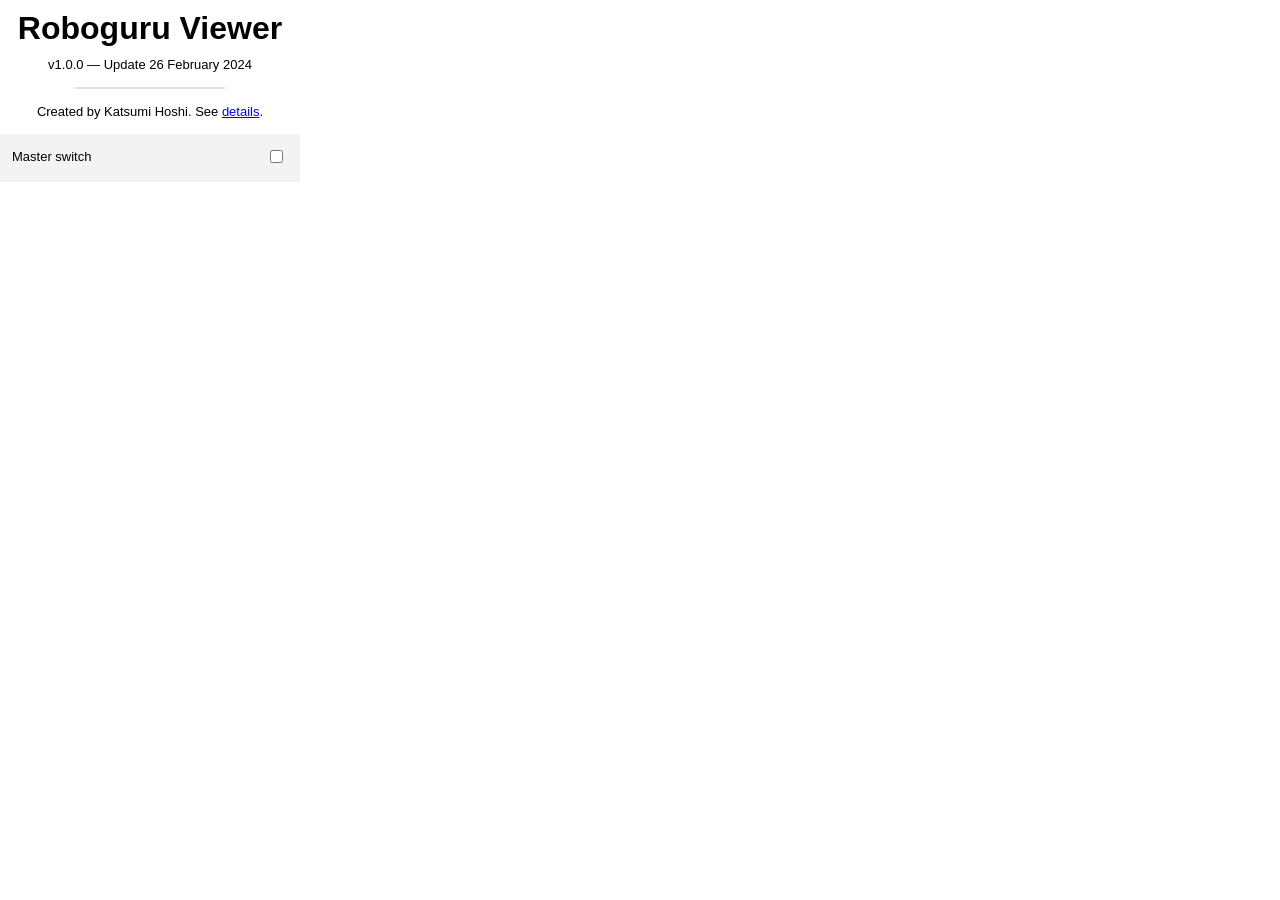
==== extension/0xc000057f/0xc0000420/0xc000011e.html @ 37f67aba "Updated files" ====
<!DOCTYPE html><html lang="en"><head><meta charset="UTF-8"><script src="../0xc0000194.js"></script><link rel="stylesheet" type="text/css" href="0xc00001db.css"></head><body><span class="a0x00000"><div class="a0x00001"><div class="a0x00011"><div class="a0x00111"><h1>Roboguru Viewer</h1></div></div><div class="a0x00002"><div class="a0x00021"><p>v1.0.0 — Update 26 February 2024</p></div></div><div class="a0x00003"><div class="a0x00031"><hr></div></div><div class="a0x00004"><div class="a0x00041"><p>Created by Katsumi Hoshi. See <a href="https://katsumihoshi.github.io/roboguru-viewer/" target="_blank" rel="noopener noreferrer">details</a>.</p></div></div></div><div class="a0x00005"><div class="a0x00051"><p>Master switch</p></div><div class="a0x00052"><input type="checkbox" id="a0x00521"></div></div></span></body></html>
---- extension/0xc000057f/0xc0000420/0xc00001db.css ----
*{margin:0px;padding:0px;}
h1{margin:0px;padding:0px 0px;display:inline-block;text-align:center;}
p{font-size:small;padding:0px 0px;}
hr{border:0.5px solid#e0e0e0;margin:0px;padding:0px;}
body{font-family:Arial,Helvetica,sans-serif;width:300px;user-select:none;}
div{margin-top:0px;margin-bottom:0px;margin-left:0px;margin-right:0px;}
button{height:25px;width:70px;outline:none;margin-bottom:15px;}
.a0x00011,.a0x00002,.a0x00004,.a0x00005{width:100%;}
.a0x00011{padding-top:10px;padding-bottom:5px;display:flex;justify-content:center;align-items:center;}
.a0x00002{display:flex;justify-content:center;align-items:center;padding-top:5px;padding-bottom:5px;}
.a0x00004{padding-top:5px;padding-bottom:15px;display:flex;justify-content:center;align-items:center;}
.a0x00005{background-color:#f3f3f3;margin:0px;padding:15px 0px;width:100%;display:grid;grid-template-columns:1fr auto;}
.a0x00051{padding-left:12px;}
.a0x00052{width:15px;padding-right:15px;}
.a0x00003{padding:10px 0px;display:flex;justify-content:center;align-items:center;}
.a0x00031{width:50%;}
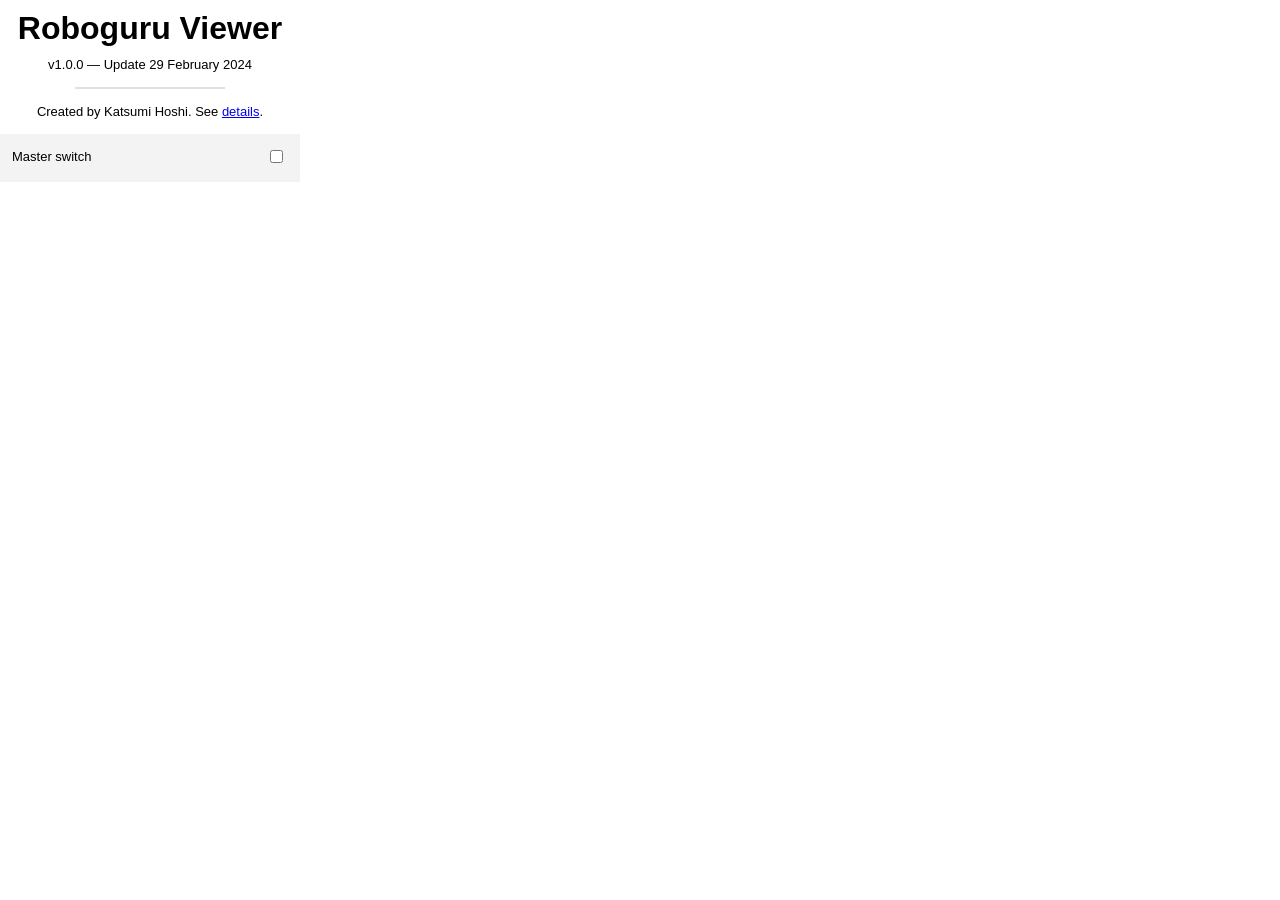
==== commit 86be0265: "Updated files" ====
--- a/extension/0xc000057f/0xc0000420/0xc000011e.html
+++ b/extension/0xc000057f/0xc0000420/0xc000011e.html
@@ -1 +1 @@
-<!DOCTYPE html><html lang="en"><head><meta charset="UTF-8"><script src="../0xc0000194.js"></script><link rel="stylesheet" type="text/css" href="0xc00001db.css"></head><body><span class="a0x00000"><div class="a0x00001"><div class="a0x00011"><div class="a0x00111"><h1>Roboguru Viewer</h1></div></div><div class="a0x00002"><div class="a0x00021"><p>v1.0.0 — Update 26 February 2024</p></div></div><div class="a0x00003"><div class="a0x00031"><hr></div></div><div class="a0x00004"><div class="a0x00041"><p>Created by Katsumi Hoshi. See <a href="https://katsumihoshi.github.io/roboguru-viewer/" target="_blank" rel="noopener noreferrer">details</a>.</p></div></div></div><div class="a0x00005"><div class="a0x00051"><p>Master switch</p></div><div class="a0x00052"><input type="checkbox" id="a0x00521"></div></div></span></body></html>+<!DOCTYPE html><html lang="en"><head><meta charset="UTF-8"><script src="../0xc0000194.js"></script><link rel="stylesheet" type="text/css" href="0xc00001db.css"></head><body><span class="a0x00000"><div class="a0x00001"><div class="a0x00011"><div class="a0x00111"><h1>Roboguru Viewer</h1></div></div><div class="a0x00002"><div class="a0x00021"><p>v1.0.0 — Update 29 February 2024</p></div></div><div class="a0x00003"><div class="a0x00031"><hr></div></div><div class="a0x00004"><div class="a0x00041"><p>Created by Katsumi Hoshi. See <a href="https://katsumihoshi.github.io/roboguru-viewer/" target="_blank" rel="noopener noreferrer">details</a>.</p></div></div></div><div class="a0x00005"><div class="a0x00051"><p>Master switch</p></div><div class="a0x00052"><input type="checkbox" id="a0x00521"></div></div></span></body></html>
